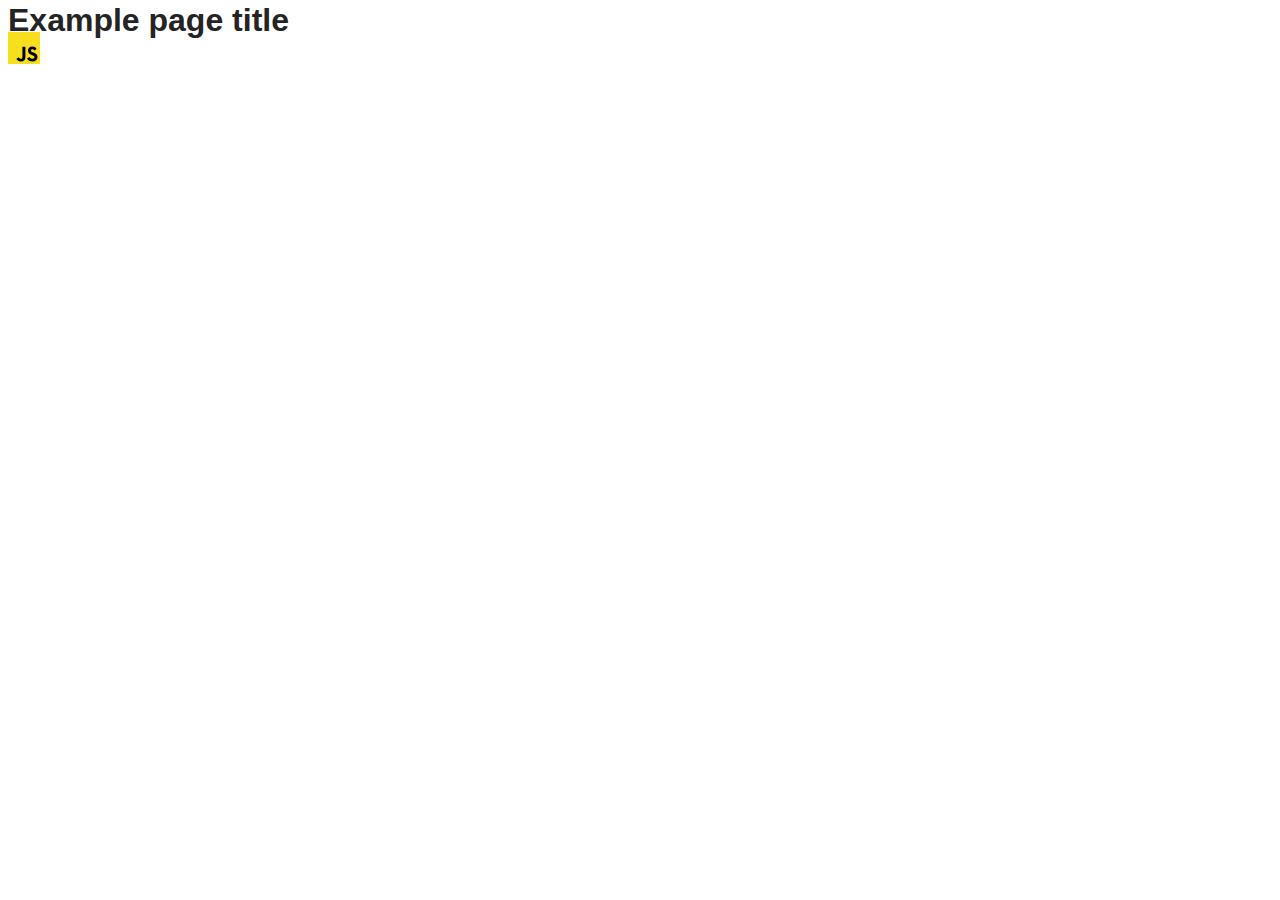
==== src/index.html @ e16973f8 "Initial commit" ====
<!DOCTYPE html>
<html lang="en">
  <head>
    <meta charset="UTF-8" />
    <link rel="icon" type="image/svg+xml" href="/favicon.svg" />
    <meta name="viewport" content="width=device-width, initial-scale=1.0" />
    <title>Vanilla App Template</title>
    <link rel="stylesheet" href="./css/styles.css" />
  </head>
  <body>
    <load ="partials/header.html" />

    <section>
      <h1>Example page title</h1>
      <!-- Path to images as from index.html file -->
      <img src="./img/javascript.svg" alt="" />
    </section>

    <!-- Loads the specified .html file -->
    <load ="partials/vite-promo.html" />

    <script type="module" src="./main.js"></script>
  </body>
</html>
---- src/css/styles.css ----
/**
  |============================
  | include css partials with
  | default @import url()
  |============================
*/
@import url('./reset.css');
@import url('./vite-promo.css');
@import url('./header.css');

:root {
  font-family: Inter, Avenir, Helvetica, Arial, sans-serif;
  font-size: 16px;
  line-height: 24px;
  font-weight: 400;

  color: #242424;
  background-color: rgba(255, 255, 255, 0.87);

  font-synthesis: none;
  text-rendering: optimizeLegibility;
  -webkit-font-smoothing: antialiased;
  -moz-osx-font-smoothing: grayscale;
  -webkit-text-size-adjust: 100%;
}
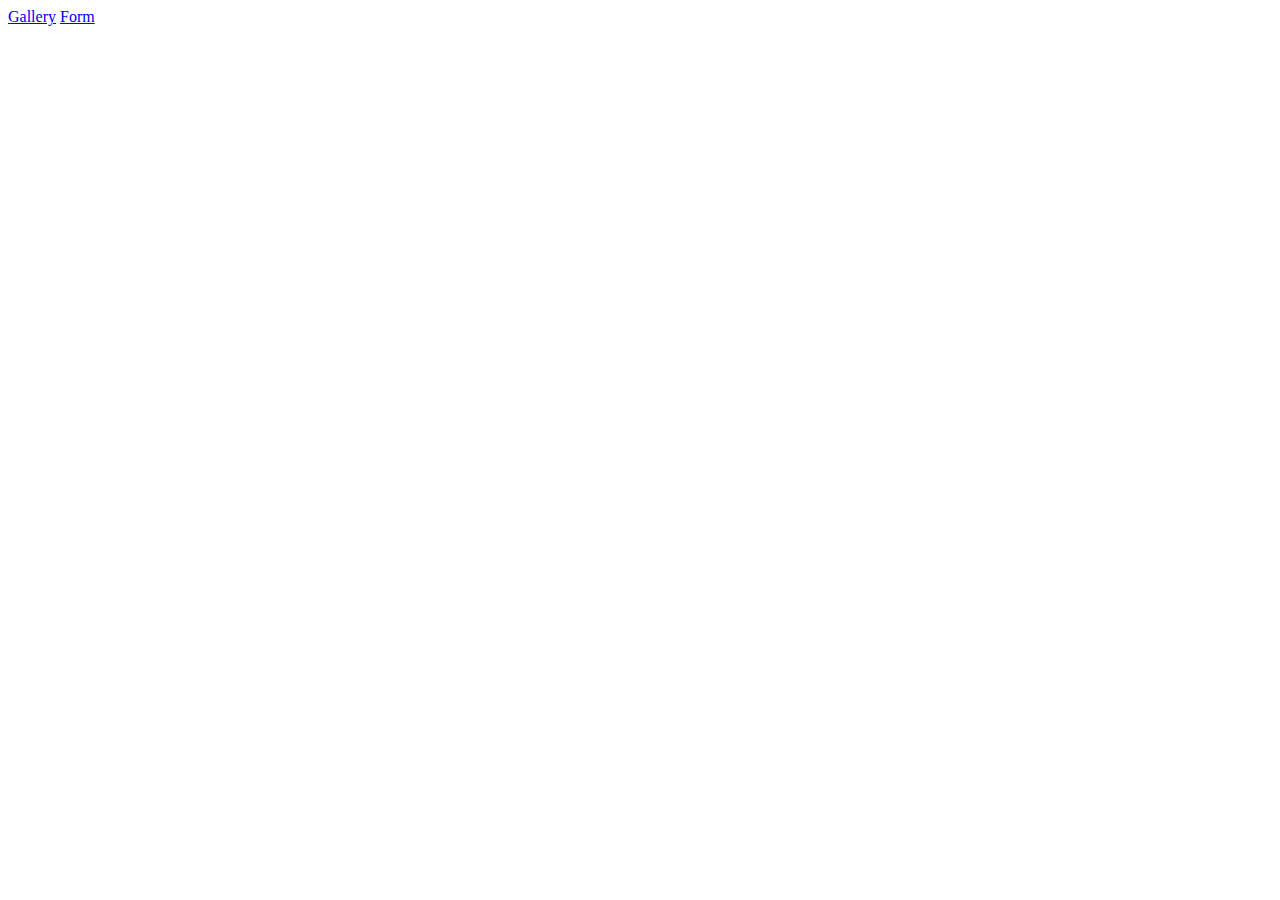
==== commit 67d9cda1: "task1" ====
--- a/src/index.html
+++ b/src/index.html
@@ -2,23 +2,12 @@
 <html lang="en">
   <head>
     <meta charset="UTF-8" />
-    <link rel="icon" type="image/svg+xml" href="/favicon.svg" />
     <meta name="viewport" content="width=device-width, initial-scale=1.0" />
-    <title>Vanilla App Template</title>
-    <link rel="stylesheet" href="./css/styles.css" />
+    <title>Document</title>
   </head>
   <body>
-    <load ="partials/header.html" />
+    <a href="./1-galery.html">Gallery</a>
 
-    <section>
-      <h1>Example page title</h1>
-      <!-- Path to images as from index.html file -->
-      <img src="./img/javascript.svg" alt="" />
-    </section>
-
-    <!-- Loads the specified .html file -->
-    <load ="partials/vite-promo.html" />
-
-    <script type="module" src="./main.js"></script>
+    <a href="./2-form.html">Form</a>
   </body>
 </html>
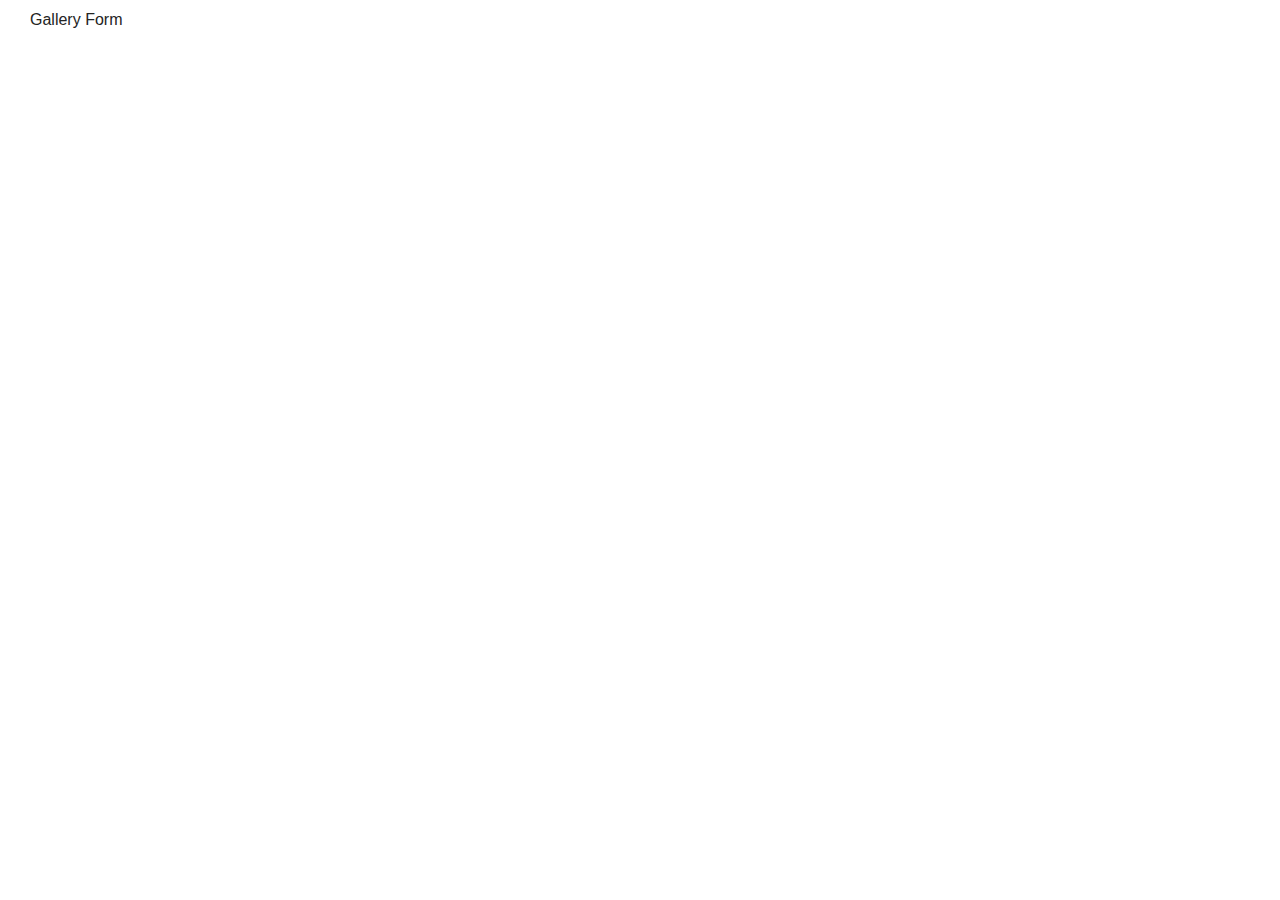
==== commit b30579dd: "task2" ====
--- a/src/index.html
+++ b/src/index.html
@@ -4,10 +4,11 @@
     <meta charset="UTF-8" />
     <meta name="viewport" content="width=device-width, initial-scale=1.0" />
     <title>Document</title>
+    <link rel="stylesheet" href="./css/styles.css" />
   </head>
   <body>
-    <a href="./1-galery.html">Gallery</a>
+    <a href="./1-galery.html">Gallery </a>
 
-    <a href="./2-form.html">Form</a>
+    <a href="./2-form.html">Form </a>
   </body>
 </html>
--- a/src/css/styles.css
+++ b/src/css/styles.css
@@ -0,0 +1,39 @@
+@import url('./reset.css');
+@import url('./gallery.css');
+@import url('./form.css');
+
+:root {
+  font-family: Inter, Avenir, Helvetica, Arial, sans-serif;
+  font-size: 16px;
+  line-height: 24px;
+  font-weight: 400;
+
+  color: #242424;
+  background-color: rgba(255, 255, 255, 0.87);
+
+  font-synthesis: none;
+  text-rendering: optimizeLegibility;
+  -webkit-font-smoothing: antialiased;
+  -moz-osx-font-smoothing: grayscale;
+  -webkit-text-size-adjust: 100%;
+}
+
+.go-back {
+  position: fixed;
+  top: 50px;
+  left: 10px;
+}
+
+.btn {
+  position: relative;
+  top: 20px;
+  border: none;
+  background-color: teal;
+  color: white;
+  padding: 8px;
+  border-radius: 50%;
+  font-family: 'Dancing Script', cursive;
+  font-size: 20px;
+  transition: 2000ms cubic-bezier(0.075, 0.82, 0.165, 1);
+  z-index: 999;
+}
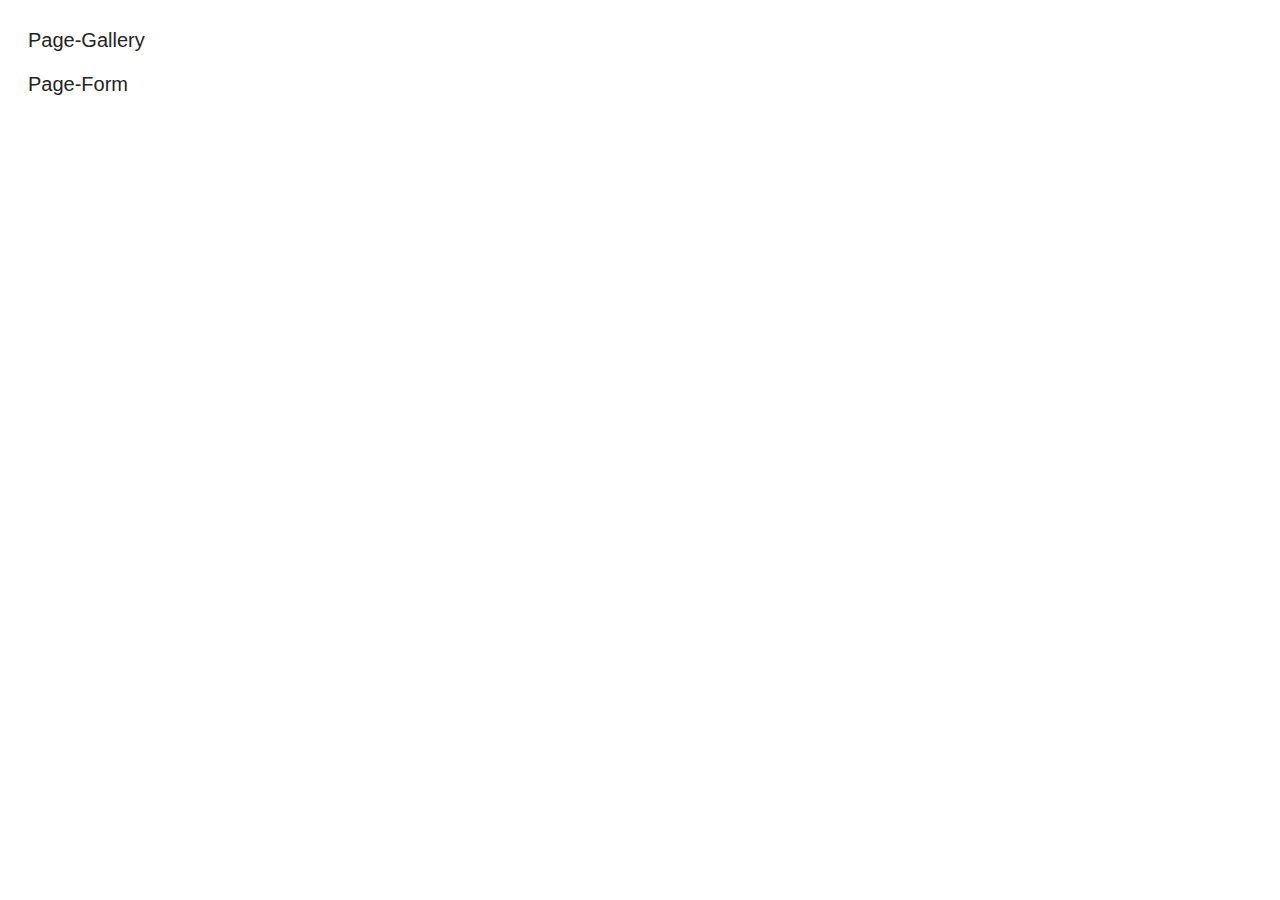
==== commit ddee9d04: "go3" ====
--- a/src/index.html
+++ b/src/index.html
@@ -3,12 +3,13 @@
   <head>
     <meta charset="UTF-8" />
     <meta name="viewport" content="width=device-width, initial-scale=1.0" />
-    <title>Document</title>
+    <title>Vanilla App Template</title>
     <link rel="stylesheet" href="./css/styles.css" />
   </head>
   <body>
-    <a href="./1-galery.html">Gallery </a>
-
-    <a href="./2-form.html">Form </a>
+    <ul class="task">
+      <li class="task-item"><a href="./1-gallery.html">Page-Gallery</a></li>
+      <li class="task-item"><a href="./2-form.html">Page-Form</a></li>
+    </ul>
   </body>
 </html>
--- a/src/css/styles.css
+++ b/src/css/styles.css
@@ -1,6 +1,10 @@
+/**
+  |============================
+  | include css partials with
+  | default @import url()
+  |============================
+*/
 @import url('./reset.css');
-@import url('./gallery.css');
-@import url('./form.css');
 
 :root {
   font-family: Inter, Avenir, Helvetica, Arial, sans-serif;
@@ -18,22 +22,85 @@
   -webkit-text-size-adjust: 100%;
 }
 
-.go-back {
-  position: fixed;
-  top: 50px;
-  left: 10px;
+.task {
+  display: flex;
+  flex-direction: column;
+  gap: 20px;
+  padding: 20px;
 }
 
-.btn {
-  position: relative;
-  top: 20px;
-  border: none;
-  background-color: teal;
-  color: white;
-  padding: 8px;
-  border-radius: 50%;
-  font-family: 'Dancing Script', cursive;
+.task-item {
   font-size: 20px;
-  transition: 2000ms cubic-bezier(0.075, 0.82, 0.165, 1);
-  z-index: 999;
 }
+
+.gallery {
+  width: 1128px;
+  margin: 0 auto;
+  display: flex;
+  flex-wrap: wrap;
+  justify-content: center;
+  gap: 24px;
+  padding: 24px 0 24px 0;
+}
+
+.gallery-image {
+  width: 360px;
+  height: 200px;
+  transition: all 300ms;
+}
+
+.gallery-image:hover {
+  transform: scale(1.03);
+  box-shadow: 6px 6px 8px #a8a8a8, -6px -6px 8px #ffffff;
+}
+
+.feedback-form {
+  border-radius: 8px;
+  padding: 24px;
+  width: 408px;
+  height: 296px;
+  font-family: var(--font-family);
+  line-height: 150%;
+  letter-spacing: 0.04em;
+  color: #2e2f42;
+}
+
+.feedback-form label {
+  display: flex;
+  flex-direction: column;
+  gap: 8px;
+}
+
+.feedback-form textarea {
+  resize: none;
+  border: 1px solid #808080;
+  border-radius: 4px;
+}
+
+.feedback-form input {
+  border: 1px solid #808080;
+  border-radius: 4px;
+  height: 40px;
+  margin-bottom: 8px;
+}
+
+.feedback-form button {
+  margin-top: 16px;
+  border: 0;
+  border-radius: 8px;
+  padding: 8px 16px;
+  width: 95px;
+  height: 40px;
+  background-color: #4e75ff;
+  font-family: var(--font-family);
+  font-weight: 500;
+  font-size: 16px;
+  line-height: 150%;
+  letter-spacing: 0.04em;
+  color: #fff;
+  transition: background-color 400ms;
+}
+
+.feedback-form button:hover {
+  background-color: #6c8cff;
+}
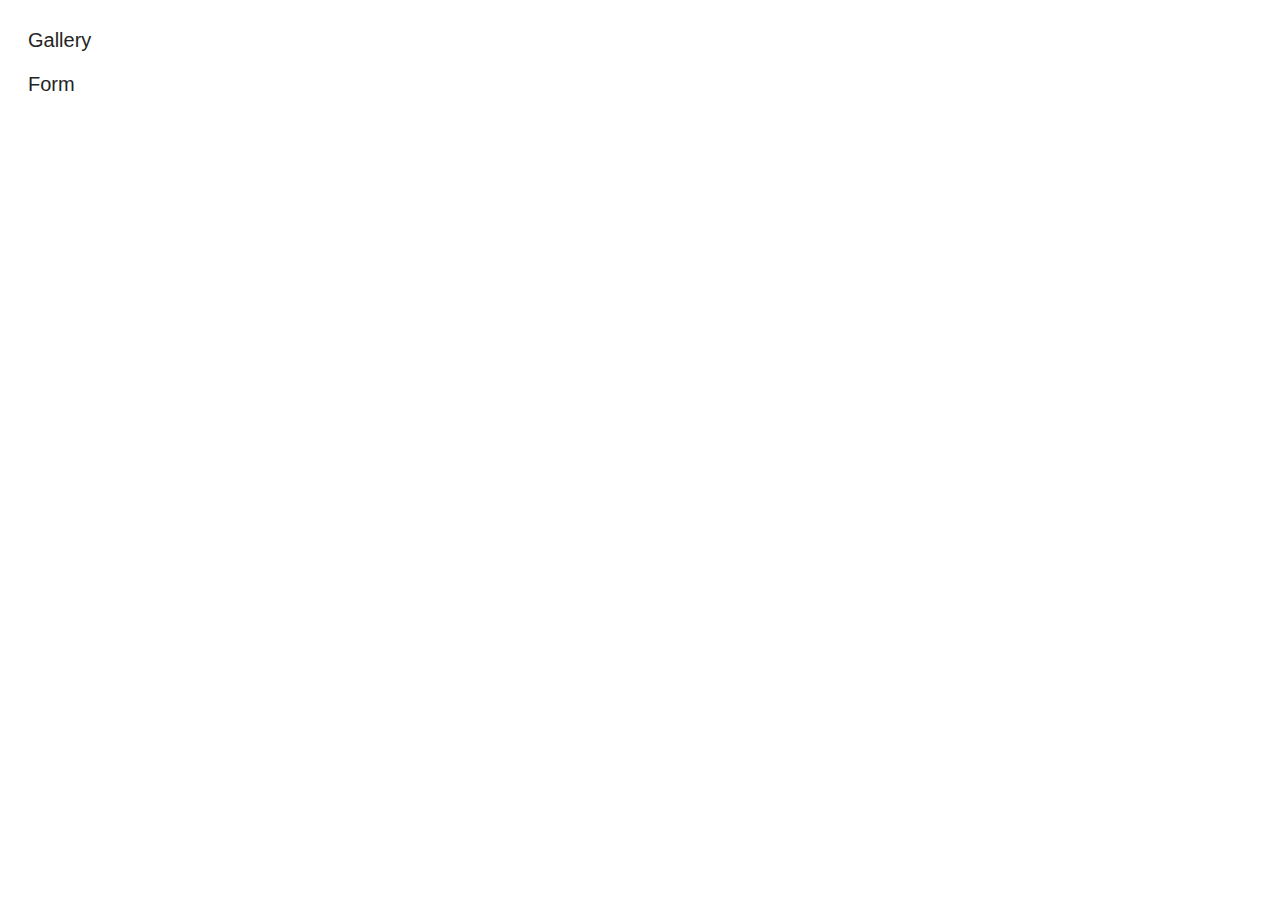
==== commit c2b8ef96: "g07" ====
--- a/src/index.html
+++ b/src/index.html
@@ -8,8 +8,8 @@
   </head>
   <body>
     <ul class="task">
-      <li class="task-item"><a href="./1-gallery.html">Page-Gallery</a></li>
-      <li class="task-item"><a href="./2-form.html">Page-Form</a></li>
+      <li class="task-item"><a href="./1-gallery.html">Gallery</a></li>
+      <li class="task-item"><a href="./2-form.html">Form</a></li>
     </ul>
   </body>
 </html>
